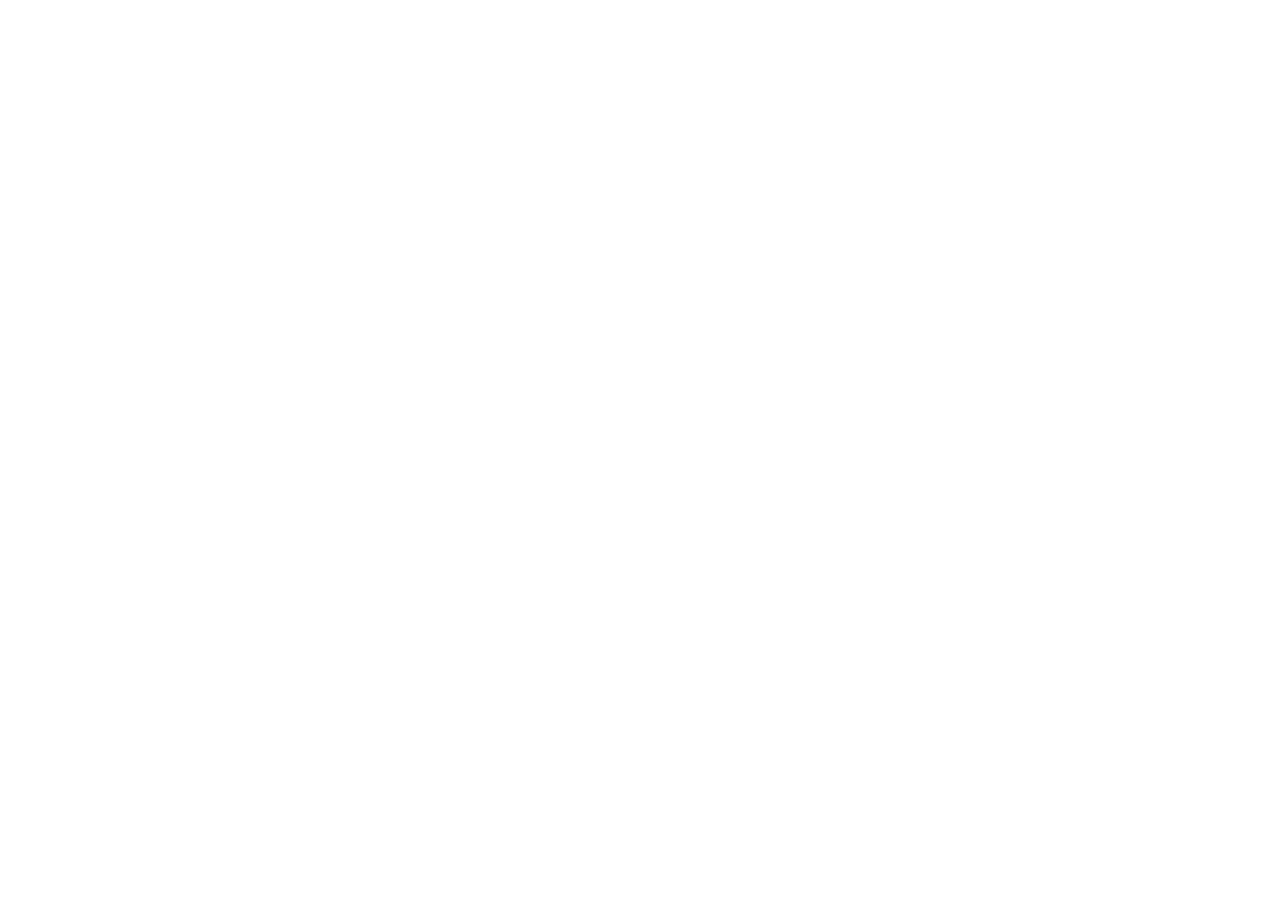
==== backendtesting.html @ 0dbabbbd "adding multiple measures js and a js/html framework for testing before front end is complete - BS" ====
<!DOCTYPE html>
<html lang="en-US">
    <head>
        <meta charset="utf-8">
        <title>Demo</title>
        <link href="css/main.css" rel="stylesheet">
        <script type="module" src="backendtesting.js"></script>
    </head>
    <body>
        <!-- <h1>Demo</h1>
        <div class="input block">
            <label for="score">Score</label>
            <input type="number" id="score" min="0" max="1000">
        </div>
        <div class="output block">
            <output id="placement"></output>
        </div> -->
    </body>
</html>
---- css/main.css ----
h1 {
    color: red;
}
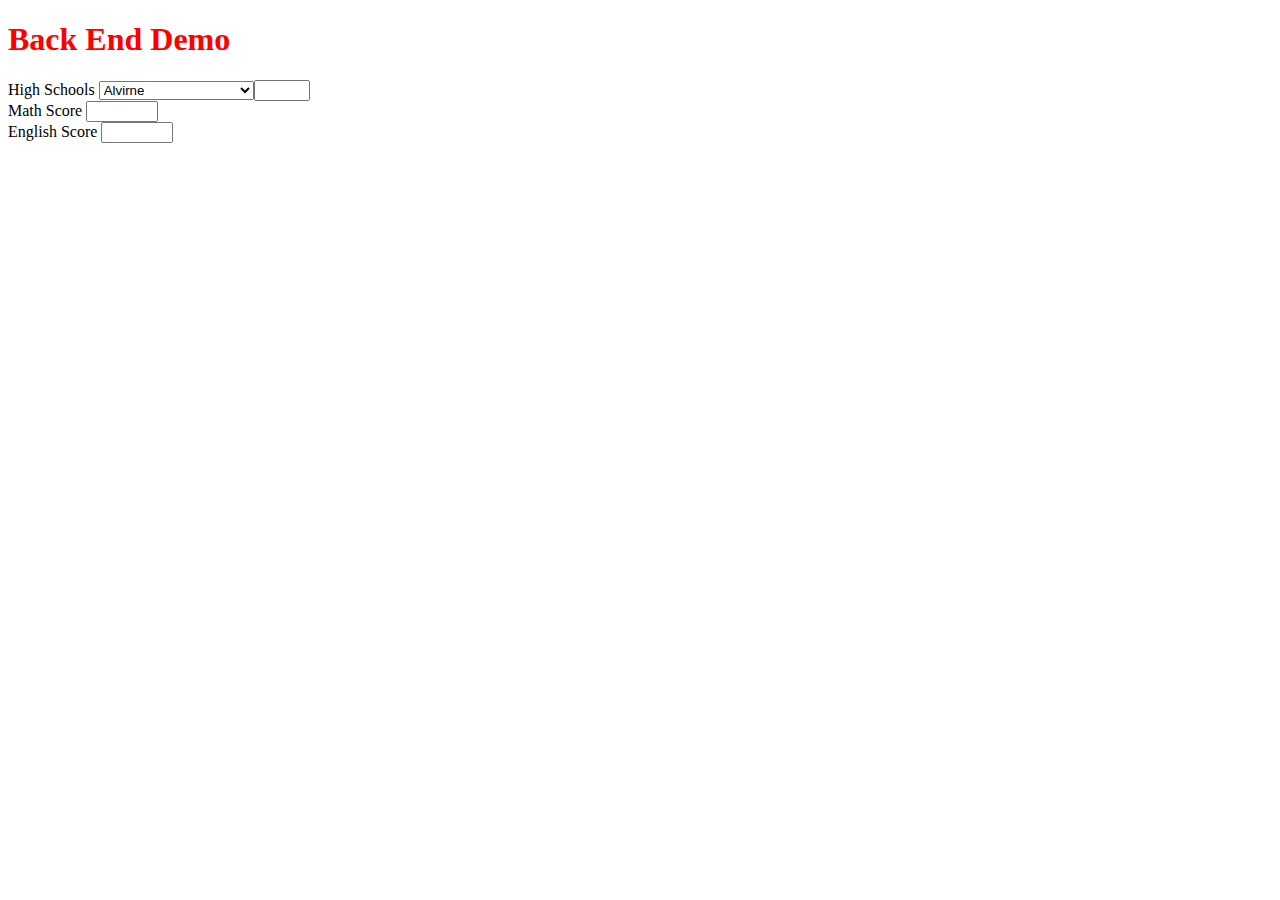
==== commit 11faee03: "made mods to config struct, added html and css" ====
--- a/backendtesting.html
+++ b/backendtesting.html
@@ -7,13 +7,39 @@
         <script type="module" src="backendtesting.js"></script>
     </head>
     <body>
-        <!-- <h1>Demo</h1>
-        <div class="input block">
-            <label for="score">Score</label>
-            <input type="number" id="score" min="0" max="1000">
+        <h1> Back End Demo</h1>
+        <div class="select">
+			<label for='highschools'>High Schools</label>
+			<select name='highschool' id='highschools'>
+				<option value="Alvirne">Alvirne</option>
+				<option value="Campbell">Campbell</option>
+				<option value="Conval">Conval</option>
+				<option value="Hollis_Brookline">Hollis/Brookline</option>
+				<option value="Londonderry">Londonderry</option>
+				<option value="Manchester_District">Manchester District</option>
+				<option value="Mascenic">Mascenic</option>
+				<option value="Merrimack">Merrimack</option>
+				<option value="Milford">Milford</option>
+				<option value="Nashua_North">Nashua North</option>
+				<option value="Nashua_South">Nashua South</option>
+				<option value="Pelham">Pelham</option>
+				<option value="Salem">Salem</option>
+				<option value="Wilton_Lyndenborough">Wilton/Lyndenborough</option>
+		</div>
+		<div class="input block">
+			<label for="gpa">GPA</label>
+			<input type=number id=gpascore min="0.0" max="15">
+		</div>
+		<div class="input block">
+            <label for="score">Math Score</label>
+            <input type="number" id="mathscore" min="0" max="1000">
+        </div>
+		<div class="input block">
+            <label for="score">English Score</label>
+            <input type="number" id="englishscore" min="0" max="1000">
         </div>
         <div class="output block">
             <output id="placement"></output>
-        </div> -->
+        </div>
     </body>
 </html>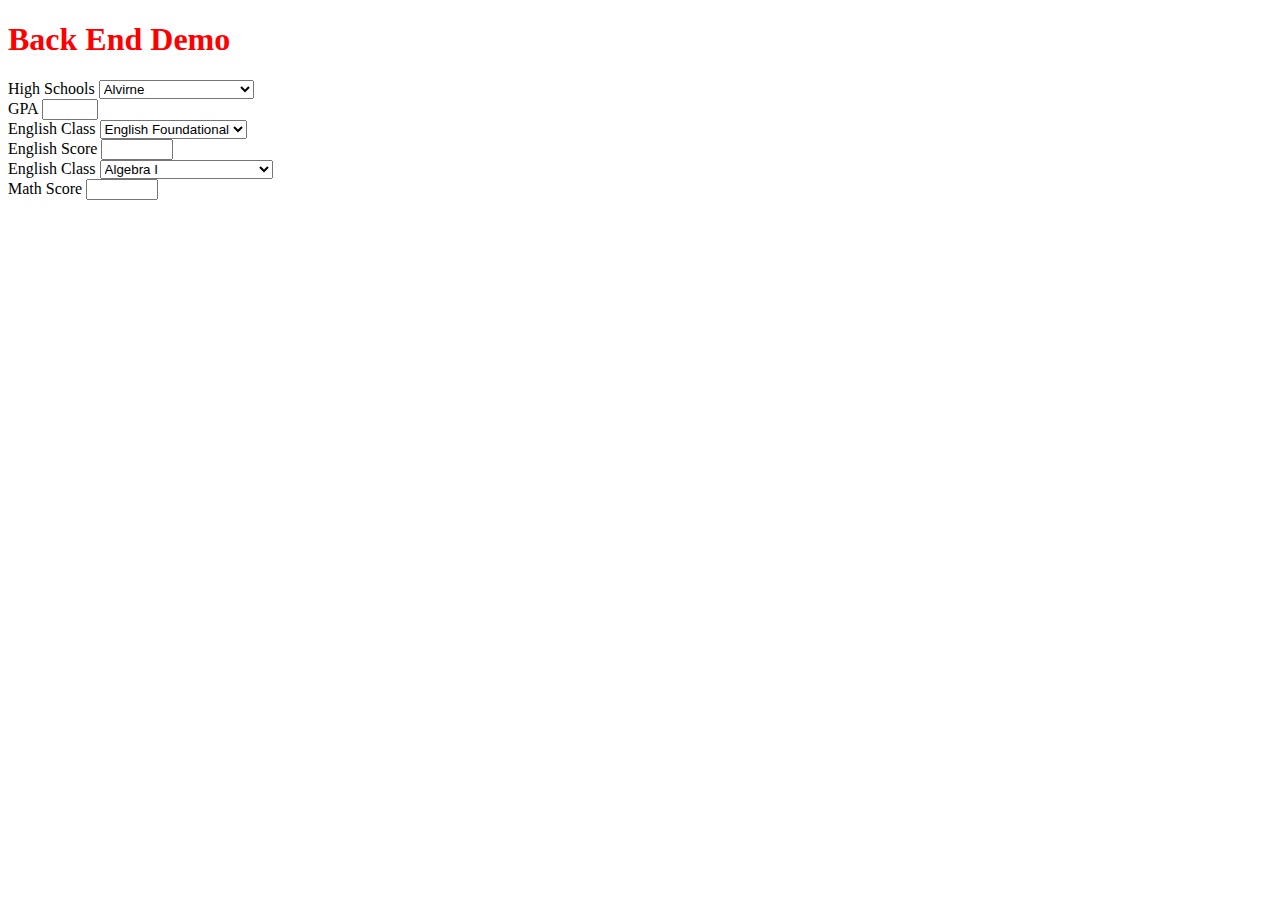
==== commit 087e94b2: "more html elements, more js added to test" ====
--- a/backendtesting.html
+++ b/backendtesting.html
@@ -9,8 +9,8 @@
     <body>
         <h1> Back End Demo</h1>
         <div class="select">
-			<label for='highschools'>High Schools</label>
-			<select name='highschool' id='highschools'>
+			<label for='highschool'>High Schools</label>
+			<select name='highschool' id='highschool'>
 				<option value="Alvirne">Alvirne</option>
 				<option value="Campbell">Campbell</option>
 				<option value="Conval">Conval</option>
@@ -25,21 +25,41 @@
 				<option value="Pelham">Pelham</option>
 				<option value="Salem">Salem</option>
 				<option value="Wilton_Lyndenborough">Wilton/Lyndenborough</option>
+			</select>
 		</div>
 		<div class="input block">
 			<label for="gpa">GPA</label>
-			<input type=number id=gpascore min="0.0" max="15">
+			<input type="number" id="gpa" min="0.0" max="15">
+		</div>
+		<div class="select">
+			<label for="englishclass">English Class</label>
+			<select name='englishclass' id='englishclass'>
+				<option value="English_Foundational">English Foundational</option>
+				<option value="Honors_College_Prep">Honors/College Prep</option>
+				<option value="English_Foundational">AP</option>
+			</select>
 		</div>
 		<div class="input block">
-            <label for="score">Math Score</label>
+            <label for="englishscore">English Score</label>
+            <input type="number" id="englishscore" min="0" max="1000">
+        </div>
+		<div class="select">
+			<label for="mathclass">English Class</label>
+			<select name='mathclass' id='mathclass'>
+				<option value="AlgebraI">Algebra I</option>
+				<option value="AlgebraII_Statistics">Algebra II/Statistics</option>
+				<option value="AlgebraIII">Algebra III</option>
+				<option value="Precalculus_Trigonometry">Precalculus/Trigonometry</option>
+				<option value="Calculus">Calculus</option>
+			</select>
+		</div>
+		<div class="input block">
+            <label for="mathscore">Math Score</label>
             <input type="number" id="mathscore" min="0" max="1000">
         </div>
-		<div class="input block">
-            <label for="score">English Score</label>
-            <input type="number" id="englishscore" min="0" max="1000">
-        </div>
         <div class="output block">
-            <output id="placement"></output>
+            <output id="englishplacement"></output>
+			<output id="mathplacement"></output>
         </div>
     </body>
 </html>